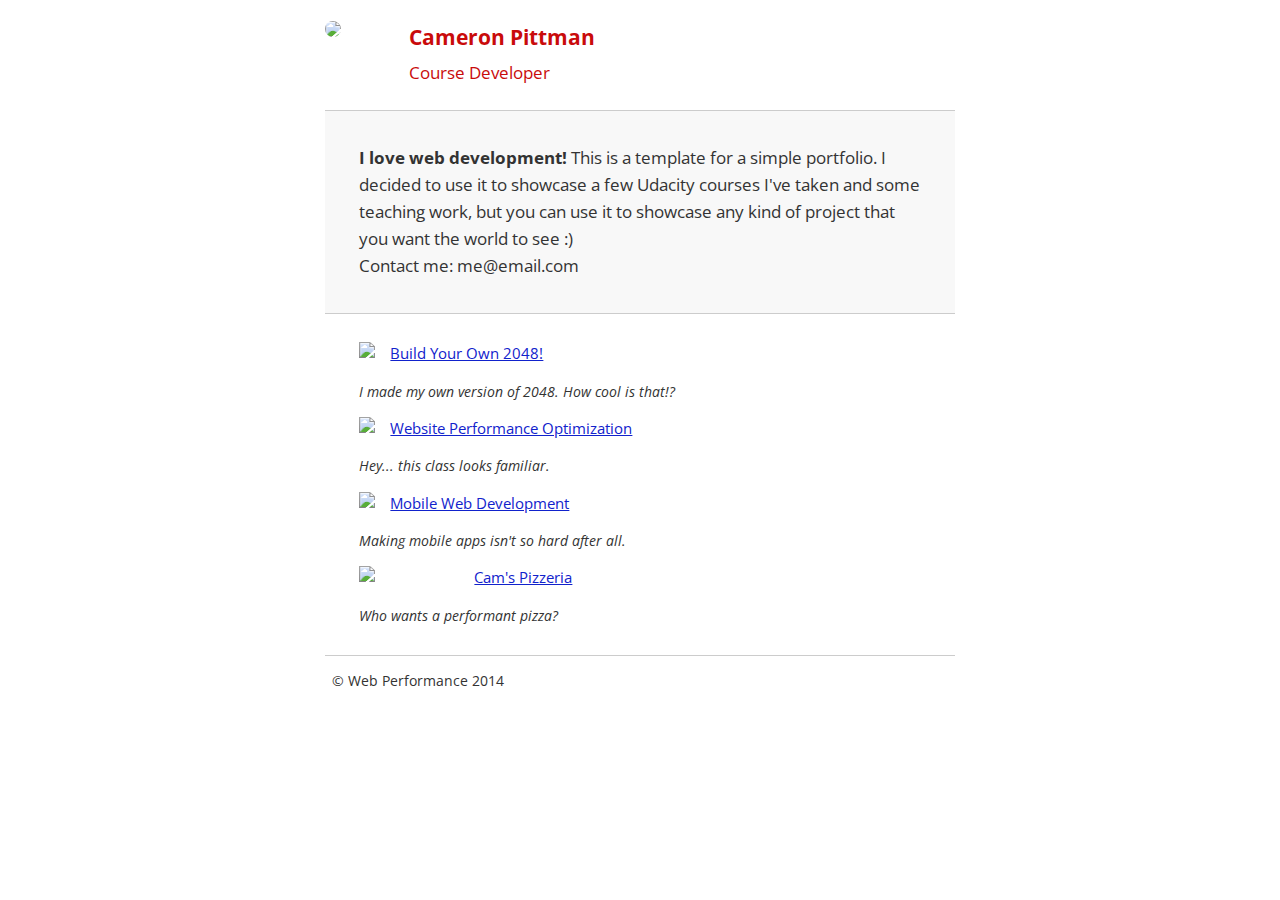
==== index.html @ e97b43f7 "modified" ====
<!DOCTYPE html>
<html lang="en">
  <head>
    <meta charset="utf-8">
    <meta name="viewport" content="width=device-width, initial-scale=1">
    <meta name="description" content=" FILL ME IN ">
    <meta name="author" content=" FILL ME IN ">
    <title>Cameron Pittman: Portfolio</title>

    <!-- Hmm, what is the impact of web fonts on speed? Measure it... -->
    <link href="//fonts.googleapis.com/css?family=Open+Sans:400,700" rel="stylesheet">

    <link href="css/style.min.css" rel="stylesheet">
    <link href="css/print.css" rel="stylesheet">

    <script async src="js/GoogleAnalyticsObject.js"></script>
    <script async src="http://www.google-analytics.com/analytics.js"></script>
    <script async src="js/perfmatters.js"></script>
  </head>

  <body>
    <header>
      <a href="/"><img src="img/profilepic.jpg"></a>
      <p>Cameron Pittman<br><span>Course Developer</span></p>
    </header>

    <div class="container">
      <div class="hero">
        <strong>I love web development!</strong> This is a template for a simple portfolio. I decided to use it to showcase a few Udacity courses I've taken and some teaching work, but you can use it to showcase any kind of project that you want the world to see :) <br> Contact me: me@email.com
      </div>

      <div class="content">
        <ul>
          <li>
            <img src="https://lh4.ggpht.com/kJEnfqhPvtm4m3EneSZ4fWYGS8lW4YNhEjk6zPkyrQaBUHc-2Y_ElDic99NHI0h-UBLXVbRCjFybFvrWxdk=s100">
            <a href="project-2048.html">Build Your Own 2048!</a>
            <p>I made my own version of 2048. How cool is that!?</p>
          </li>

          <li>
            <img src="https://lh6.ggpht.com/f_0W8h__3G99CWTjnMjD8BUKm7yp2-wJyApLtTwFoFtlal2ULf_JgHIsOQq2NiYfKOdMlXlMHDKNo5XVZLs=s100">
            <a href="project-webperf.html">Website Performance Optimization</a>
            <p>Hey... this class looks familiar.</p>
          </li>

          <li>
            <img src="https://lh5.ggpht.com/IKdCmTWn8a2nMhlwMYzryvzRN5CUZAOBr4tDrEAbszV7TIFe9pRAInA4kkYcgTXwrifJsBEsq1agTueuu-g=s100">
            <a href="project-mobile.html">Mobile Web Development</a>
            <p>Making mobile apps isn't so hard after all.</p>
          </li>

          <li>
            <img style="width: 100px;" src="views/images/pizzeria.jpg">
            <a href="views/pizza.html">Cam's Pizzeria</a>
            <p>Who wants a performant pizza?</p>
          </li>
        </ul>
    </div>

    <footer>
      <p>&copy; Web Performance 2014 <span id="crp-stats"></span></p>
    </footer>
  </body>
</html>
---- css/style.min.css ----
b,header p,strong{font-weight:700}.hero,footer{border-top:1px solid #ccc}footer span,li p{font-style:italic}html{font-size:100%;overflow-y:scroll;-webkit-tap-highlight-color:transparent;-ms-text-size-adjust:100%;-webkit-text-size-adjust:none}body{margin:0;font-size:14px;line-height:1.61;font-weight:400;background:#fff}body,button,input,select,textarea{font-family:'Open Sans',sans-serif;color:#333}a{color:#12C}a:visited{color:#61C}a:focus{outline:dotted thin}a:active,a:hover{color:#c00;outline:0}code,pre{font-family:monospace,monospace;font-size:1em}ol,ul{margin:1em 0;padding:0 0 0 20px}img{border:0;max-width:100%}.container,footer,header{max-width:45em;margin:0 auto}header{padding:0 .5em;color:#C90B0B}header img{border-radius:40px;float:left}header p{font-size:1.5em;padding-left:4em}header p span{font-size:.8em;font-weight:400}.hero{padding:2em;background-color:#f8f8f8;font-size:1.2em;border-bottom:1px solid #ccc}.content{padding:1em}.content li{list-style-type:none;font-size:1.1em}li img{float:left;padding-right:1em}li p{font-size:.9em}footer{padding:0 .5em}footer span{float:right}@media only screen and (max-width:480px){body{font-size:12px}header p{padding-left:4.5em}}
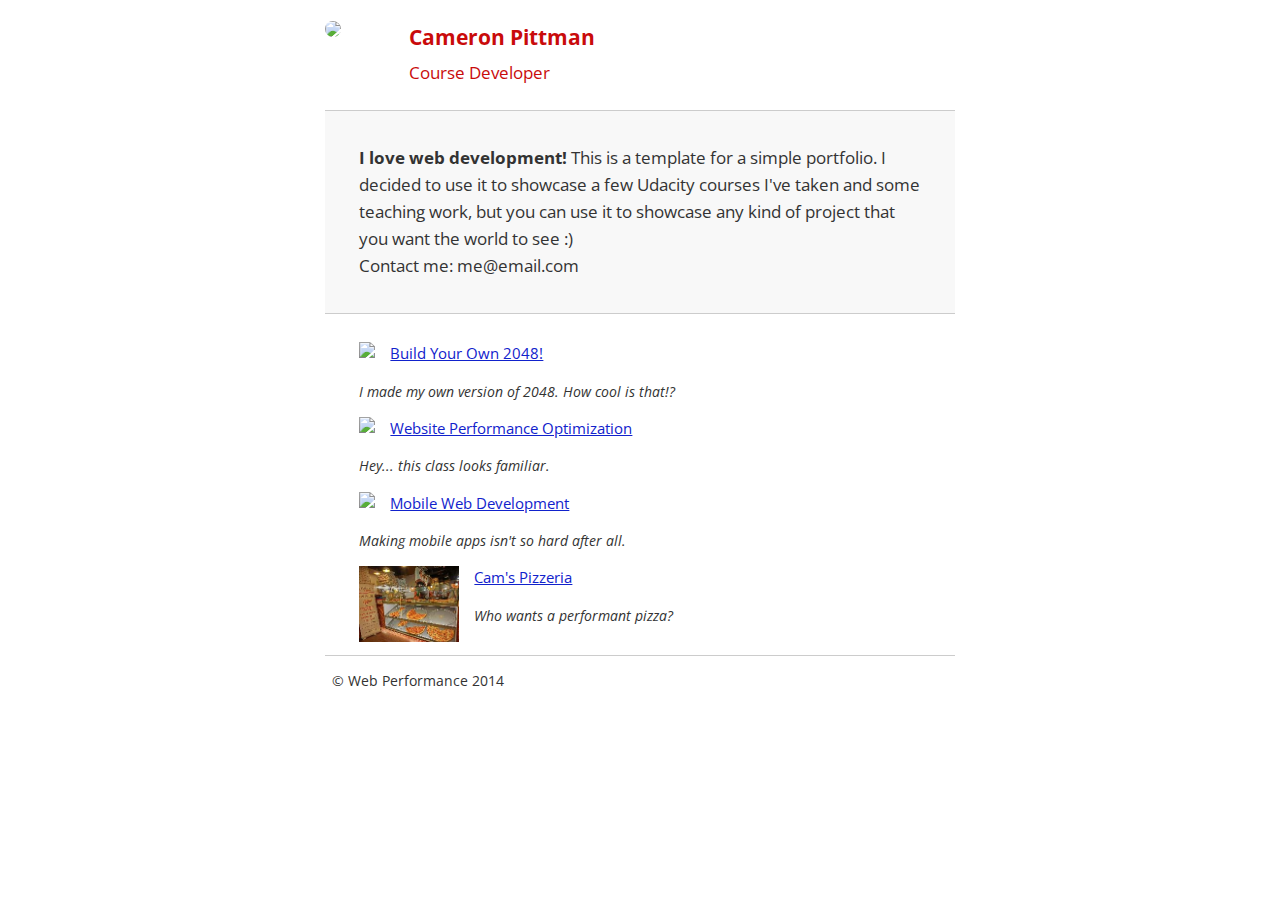
==== commit 8160a394: "modified" ====
--- a/index.html
+++ b/index.html
@@ -11,7 +11,8 @@
     <link href="//fonts.googleapis.com/css?family=Open+Sans:400,700" rel="stylesheet">
 
     <link href="css/style.min.css" rel="stylesheet">
-    <link href="css/print.css" rel="stylesheet">
+    <link href="css/print.css" rel="stylesheet" media="print">
+    <link href="css/portrait.css" rel="stylesheet" media="max-width: 480px">
 
     <script async src="js/GoogleAnalyticsObject.js"></script>
     <script async src="http://www.google-analytics.com/analytics.js"></script>
--- a/css/portrait.css
+++ b/css/portrait.css
@@ -0,0 +1,5 @@
+/* Smartphones (portrait) */
+@media only screen and (max-width: 480px) {
+  body { font-size: 12px;}
+  header p { padding-left: 4.5em;}
+}
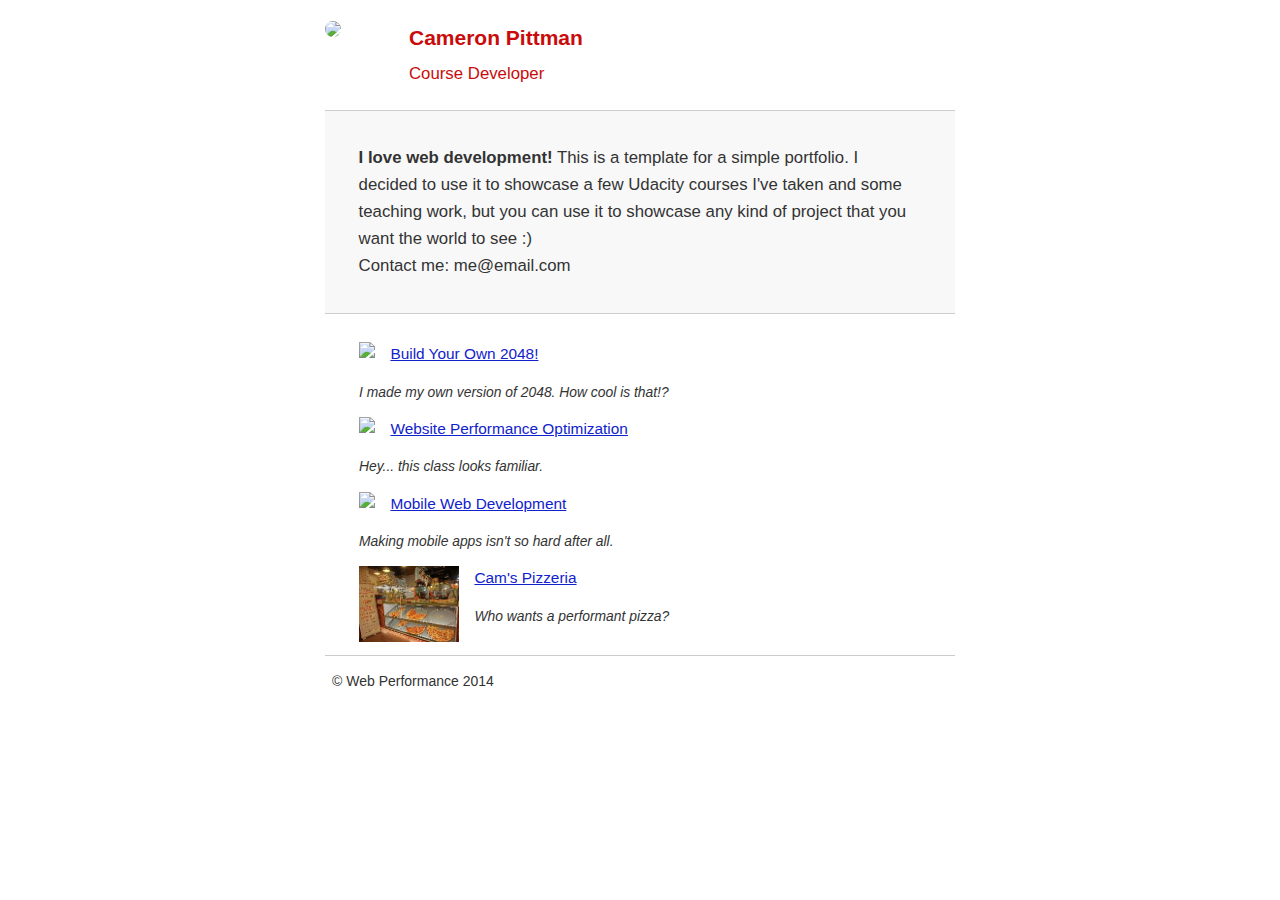
==== commit 14901e88: "modified" ====
--- a/index.html
+++ b/index.html
@@ -1,65 +1,74 @@
 <!DOCTYPE html>
 <html lang="en">
-  <head>
+
+<head>
     <meta charset="utf-8">
     <meta name="viewport" content="width=device-width, initial-scale=1">
     <meta name="description" content=" FILL ME IN ">
     <meta name="author" content=" FILL ME IN ">
     <title>Cameron Pittman: Portfolio</title>
-
-    <!-- Hmm, what is the impact of web fonts on speed? Measure it... -->
-    <link href="//fonts.googleapis.com/css?family=Open+Sans:400,700" rel="stylesheet">
-
+    
+    <style>
+    @font-face {
+        font-family: 'Open Sans';
+        font-style: normal;
+        font-weight: 400;
+        src: local('Open Sans'), local('OpenSans'), url(http://fonts.gstatic.com/s/opensans/v13/cJZKeOuBrn4kERxqtaUH3SZ2oysoEQEeKwjgmXLRnTc.ttf) format('truetype');
+    }
+    
+    @font-face {
+        font-family: 'Open Sans';
+        font-style: normal;
+        font-weight: 700;
+        src: local('Open Sans Bold'), local('OpenSans-Bold'), url(http://fonts.gstatic.com/s/opensans/v13/k3k702ZOKiLJc3WVjuplzJS3E-kSBmtLoNJPDtbj2Pk.ttf) format('truetype');
+    }
+    </style>
     <link href="css/style.min.css" rel="stylesheet">
     <link href="css/print.css" rel="stylesheet" media="print">
     <link href="css/portrait.css" rel="stylesheet" media="max-width: 480px">
-
     <script async src="js/GoogleAnalyticsObject.js"></script>
     <script async src="http://www.google-analytics.com/analytics.js"></script>
     <script async src="js/perfmatters.js"></script>
-  </head>
+</head>
 
-  <body>
+<body>
     <header>
-      <a href="/"><img src="img/profilepic.jpg"></a>
-      <p>Cameron Pittman<br><span>Course Developer</span></p>
+        <a href="/"><img src="img/profilepic.jpg"></a>
+        <p>Cameron Pittman
+            <br><span>Course Developer</span></p>
     </header>
+    <div class="container">
+        <div class="hero">
+            <strong>I love web development!</strong> This is a template for a simple portfolio. I decided to use it to showcase a few Udacity courses I've taken and some teaching work, but you can use it to showcase any kind of project that you want the world to see :)
+            <br> Contact me: me@email.com
+        </div>
+        <div class="content">
+            <ul>
+                <li>
+                    <img src="https://lh4.ggpht.com/kJEnfqhPvtm4m3EneSZ4fWYGS8lW4YNhEjk6zPkyrQaBUHc-2Y_ElDic99NHI0h-UBLXVbRCjFybFvrWxdk=s100">
+                    <a href="project-2048.html">Build Your Own 2048!</a>
+                    <p>I made my own version of 2048. How cool is that!?</p>
+                </li>
+                <li>
+                    <img src="https://lh6.ggpht.com/f_0W8h__3G99CWTjnMjD8BUKm7yp2-wJyApLtTwFoFtlal2ULf_JgHIsOQq2NiYfKOdMlXlMHDKNo5XVZLs=s100">
+                    <a href="project-webperf.html">Website Performance Optimization</a>
+                    <p>Hey... this class looks familiar.</p>
+                </li>
+                <li>
+                    <img src="https://lh5.ggpht.com/IKdCmTWn8a2nMhlwMYzryvzRN5CUZAOBr4tDrEAbszV7TIFe9pRAInA4kkYcgTXwrifJsBEsq1agTueuu-g=s100">
+                    <a href="project-mobile.html">Mobile Web Development</a>
+                    <p>Making mobile apps isn't so hard after all.</p>
+                </li>
+                <li>
+                    <img style="width: 100px;" src="views/images/pizzeria.jpg">
+                    <a href="views/pizza.html">Cam's Pizzeria</a>
+                    <p>Who wants a performant pizza?</p>
+                </li>
+            </ul>
+        </div>
+        <footer>
+            <p>&copy; Web Performance 2014 <span id="crp-stats"></span></p>
+        </footer>
+</body>
 
-    <div class="container">
-      <div class="hero">
-        <strong>I love web development!</strong> This is a template for a simple portfolio. I decided to use it to showcase a few Udacity courses I've taken and some teaching work, but you can use it to showcase any kind of project that you want the world to see :) <br> Contact me: me@email.com
-      </div>
-
-      <div class="content">
-        <ul>
-          <li>
-            <img src="https://lh4.ggpht.com/kJEnfqhPvtm4m3EneSZ4fWYGS8lW4YNhEjk6zPkyrQaBUHc-2Y_ElDic99NHI0h-UBLXVbRCjFybFvrWxdk=s100">
-            <a href="project-2048.html">Build Your Own 2048!</a>
-            <p>I made my own version of 2048. How cool is that!?</p>
-          </li>
-
-          <li>
-            <img src="https://lh6.ggpht.com/f_0W8h__3G99CWTjnMjD8BUKm7yp2-wJyApLtTwFoFtlal2ULf_JgHIsOQq2NiYfKOdMlXlMHDKNo5XVZLs=s100">
-            <a href="project-webperf.html">Website Performance Optimization</a>
-            <p>Hey... this class looks familiar.</p>
-          </li>
-
-          <li>
-            <img src="https://lh5.ggpht.com/IKdCmTWn8a2nMhlwMYzryvzRN5CUZAOBr4tDrEAbszV7TIFe9pRAInA4kkYcgTXwrifJsBEsq1agTueuu-g=s100">
-            <a href="project-mobile.html">Mobile Web Development</a>
-            <p>Making mobile apps isn't so hard after all.</p>
-          </li>
-
-          <li>
-            <img style="width: 100px;" src="views/images/pizzeria.jpg">
-            <a href="views/pizza.html">Cam's Pizzeria</a>
-            <p>Who wants a performant pizza?</p>
-          </li>
-        </ul>
-    </div>
-
-    <footer>
-      <p>&copy; Web Performance 2014 <span id="crp-stats"></span></p>
-    </footer>
-  </body>
-</html>
+</html>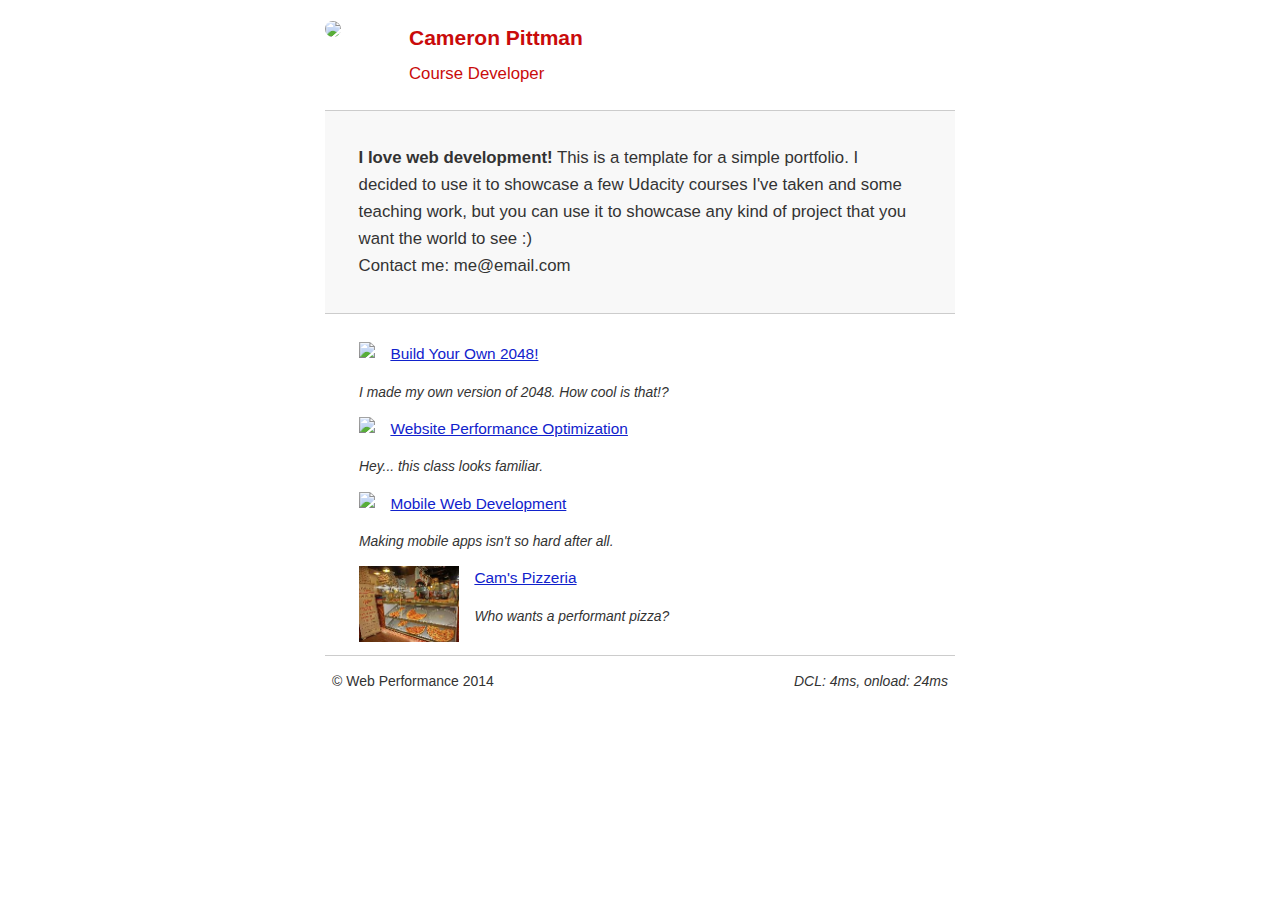
==== commit 0659fc22: "modified" ====
--- a/index.html
+++ b/index.html
@@ -7,7 +7,6 @@
     <meta name="description" content=" FILL ME IN ">
     <meta name="author" content=" FILL ME IN ">
     <title>Cameron Pittman: Portfolio</title>
-    
     <style>
     @font-face {
         font-family: 'Open Sans';
@@ -22,8 +21,141 @@
         font-weight: 700;
         src: local('Open Sans Bold'), local('OpenSans-Bold'), url(http://fonts.gstatic.com/s/opensans/v13/k3k702ZOKiLJc3WVjuplzJS3E-kSBmtLoNJPDtbj2Pk.ttf) format('truetype');
     }
+    
+    html {
+        font-size: 100%;
+        overflow-y: scroll;
+        -webkit-tap-highlight-color: rgba(0, 0, 0, 0);
+        -ms-text-size-adjust: 100%;
+        -webkit-text-size-adjust: none;
+    }
+    
+    body {
+        margin: 0;
+        font-size: 14px;
+        line-height: 1.61;
+        font-weight: 400;
+    }
+    
+    body,
+    button,
+    input,
+    select,
+    textarea {
+        font-family: 'Open Sans', sans-serif;
+        color: #333;
+    }
+    
+    a {
+        color: #12C;
+    }
+    
+    a:visited {
+        color: #61C;
+    }
+    
+    a:focus {
+        outline: thin dotted;
+    }
+    
+    a:hover,
+    a:active {
+        color: #c00;
+        outline: 0;
+    }
+    
+    b,
+    strong {
+        font-weight: bold;
+    }
+    
+    pre,
+    code {
+        font-family: monospace, monospace;
+        font-size: 1em;
+    }
+    
+    ul,
+    ol {
+        margin: 1em 0;
+        padding: 0 0 0 20px;
+    }
+    
+    img {
+        border: 0;
+        max-width: 100%;
+    }
+    
+    body {
+        background: #fff;
+    }
+    
+    header,
+    footer,
+    .container {
+        max-width: 45em;
+        margin: 0 auto;
+    }
+    
+    header {
+        padding: 0 0.5em;
+        color: #C90B0B;
+    }
+    
+    header img {
+        border-radius: 40px;
+        float: left;
+    }
+    
+    header p {
+        font-size: 1.5em;
+        font-weight: bold;
+        padding-left: 4em;
+    }
+    
+    header p span {
+        font-size: 0.8em;
+        font-weight: normal;
+    }
+    
+    .hero {
+        padding: 2em;
+        background-color: #f8f8f8;
+        font-size: 1.2em;
+        border-bottom: 1px solid #ccc;
+        border-top: 1px solid #ccc;
+    }
+    
+    .content {
+        padding: 1em 1em;
+    }
+    
+    .content li {
+        list-style-type: none;
+        font-size: 1.1em;
+    }
+    
+    li img {
+        float: left;
+        padding-right: 1em;
+    }
+    
+    li p {
+        font-size: 0.9em;
+        font-style: italic;
+    }
+    
+    footer {
+        padding: 0 0.5em;
+        border-top: 1px solid #ccc;
+    }
+    
+    footer span {
+        float: right;
+        font-style: italic;
+    }
     </style>
-    <link href="css/style.min.css" rel="stylesheet">
+    
     <link href="css/print.css" rel="stylesheet" media="print">
     <link href="css/portrait.css" rel="stylesheet" media="max-width: 480px">
     <script async src="js/GoogleAnalyticsObject.js"></script>
--- a/css/print.css
+++ b/css/print.css
@@ -0,0 +1,9 @@
+@media print{*{background:transparent !important;color:black !important;text-shadow:none !important;filter:none !important;-ms-filter:none !important;}
+a, a:visited{color:#444 !important;text-decoration:underline;}
+a[href]:after{content:" (" attr(href) ")";}
+tr, img{page-break-inside:avoid;}
+img{max-width:100% !important;}
+@page{margin:0.5cm;}
+p, h2, h3{orphans:3;widows:3;}
+h2, h3{page-break-after:avoid;}
+}--- a/css/portrait.css
+++ b/css/portrait.css
@@ -1,5 +1,3 @@
-/* Smartphones (portrait) */
-@media only screen and (max-width: 480px) {
-  body { font-size: 12px;}
-  header p { padding-left: 4.5em;}
-}
+@media only screen and (max-width:480px){body{font-size:12px;}
+header p{padding-left:4.5em;}
+}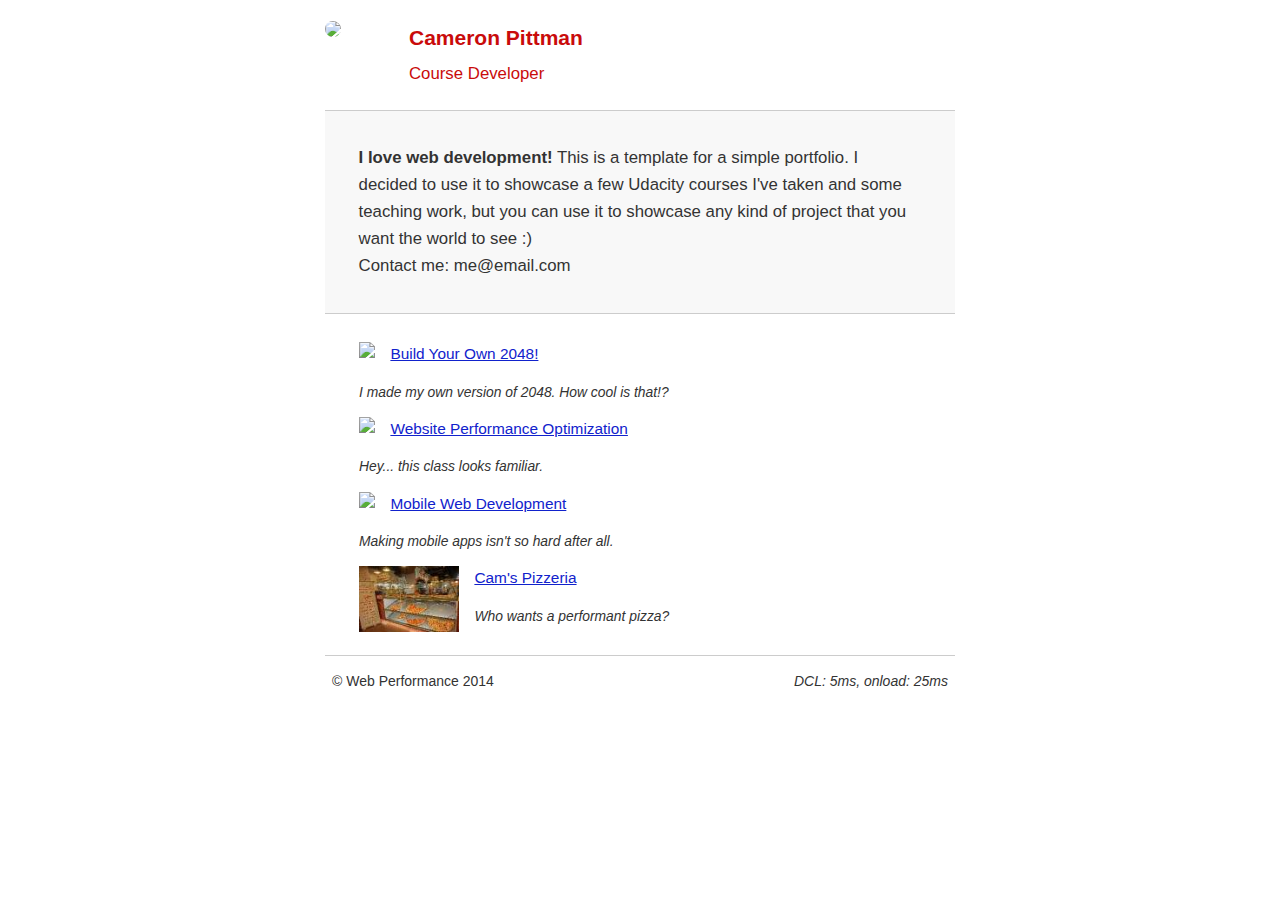
==== commit 4ac9f7d0: "modified" ====
--- a/index.html
+++ b/index.html
@@ -4,6 +4,7 @@
 <head>
     <meta charset="utf-8">
     <meta name="viewport" content="width=device-width, initial-scale=1">
+    <META http-equiv="CACHE-CONTROL" content="Public">
     <meta name="description" content=" FILL ME IN ">
     <meta name="author" content=" FILL ME IN ">
     <title>Cameron Pittman: Portfolio</title>
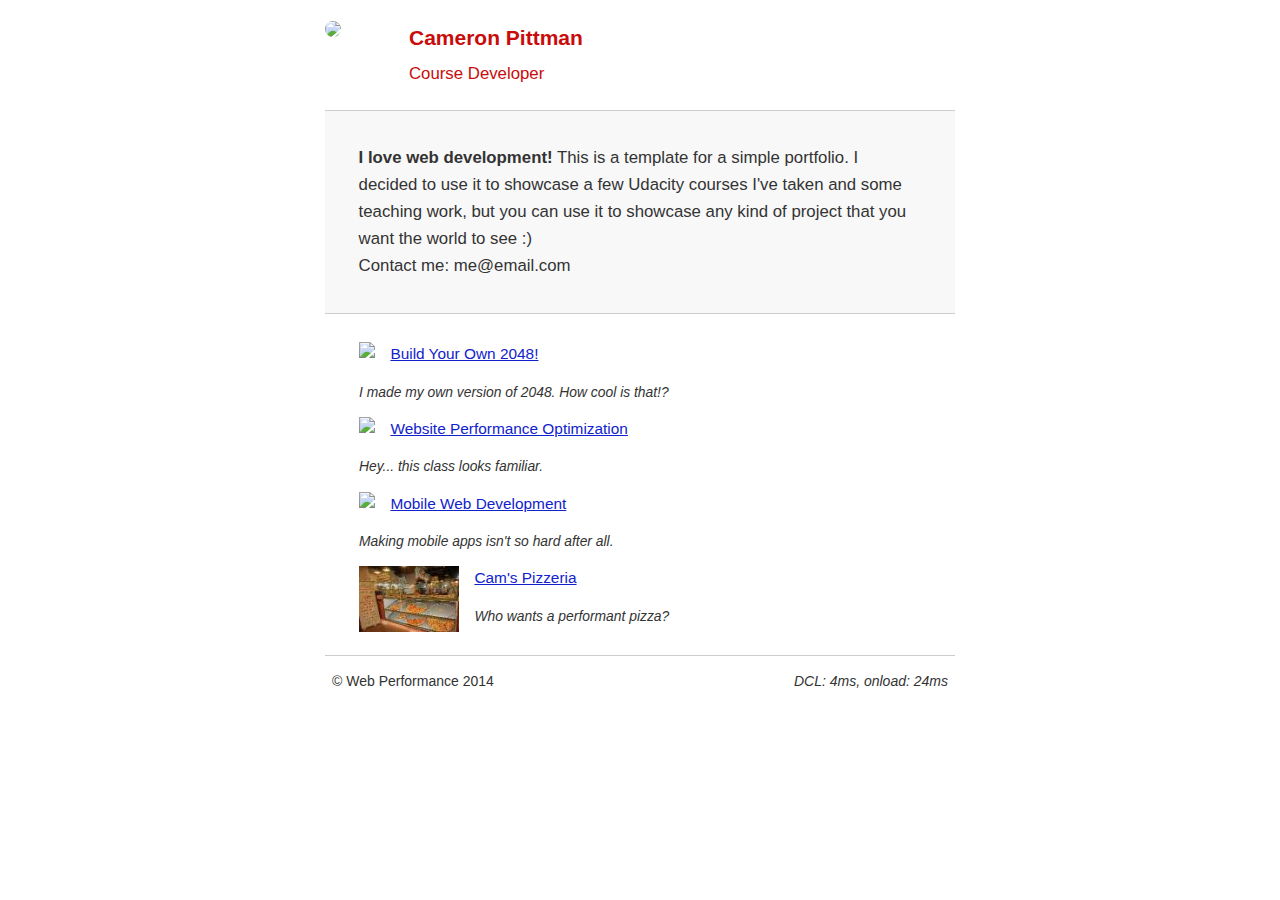
==== commit d159029e: "modified" ====
--- a/index.html
+++ b/index.html
@@ -4,7 +4,7 @@
 <head>
     <meta charset="utf-8">
     <meta name="viewport" content="width=device-width, initial-scale=1">
-    <META http-equiv="CACHE-CONTROL" content="Public">
+    <META http-equiv="CACHE-CONTROL" content="Public, max-age=86400">
     <meta name="description" content=" FILL ME IN ">
     <meta name="author" content=" FILL ME IN ">
     <title>Cameron Pittman: Portfolio</title>
